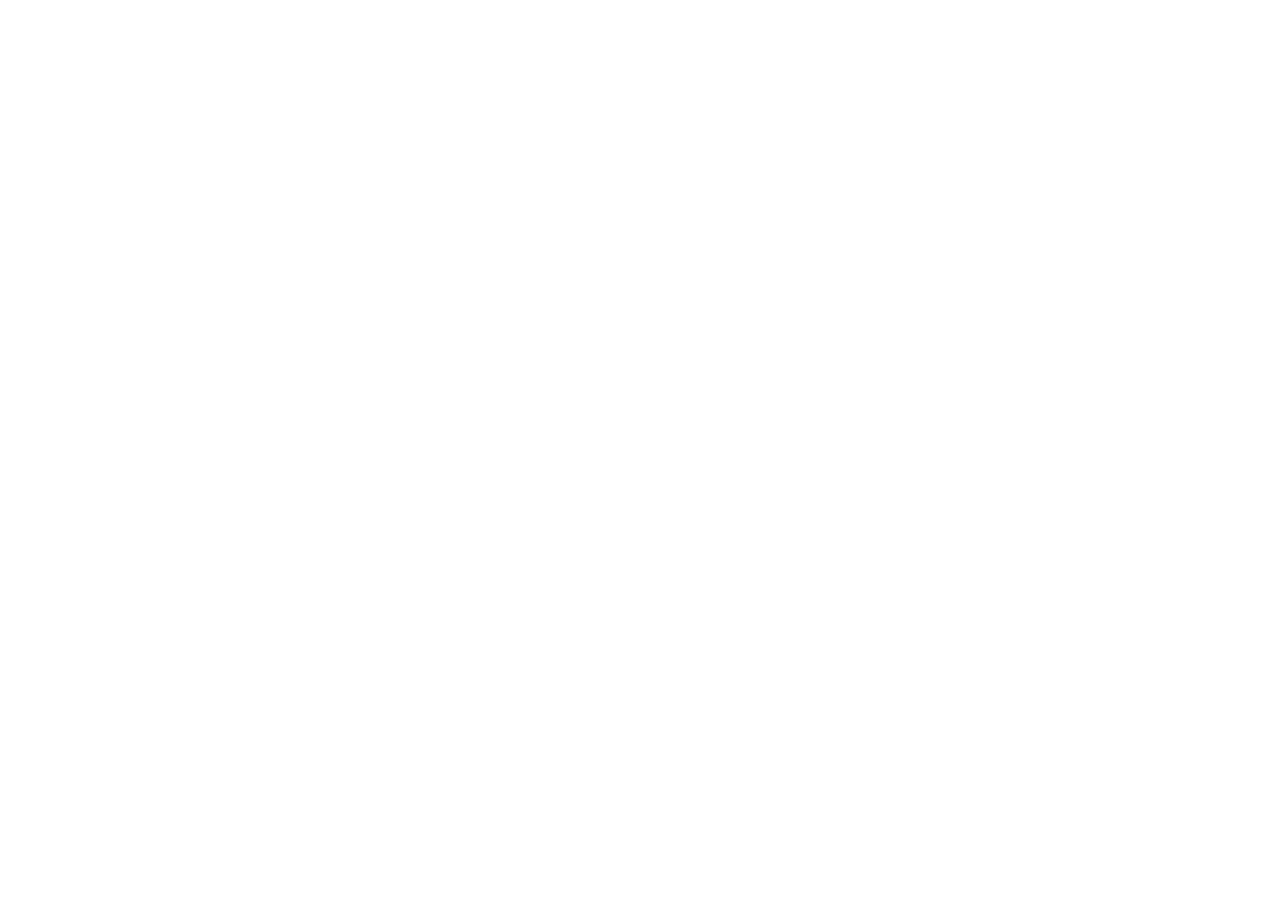
==== index.html @ da47e989 "Makefiles (#24)" ====
<!DOCTYPE html>
<html>
<head>
	<title>The Brocery Store</title>
	<link rel="stylesheet" type="text/css" href="css/main.css">
	<link rel="stylesheet" type="text/css" href="css/about.css">
</head>
<body>
<script type="text/javascript" src="js/main.js"></script>
<script type="text/javascript" src="js/about.js"></script>
</body>
</html>
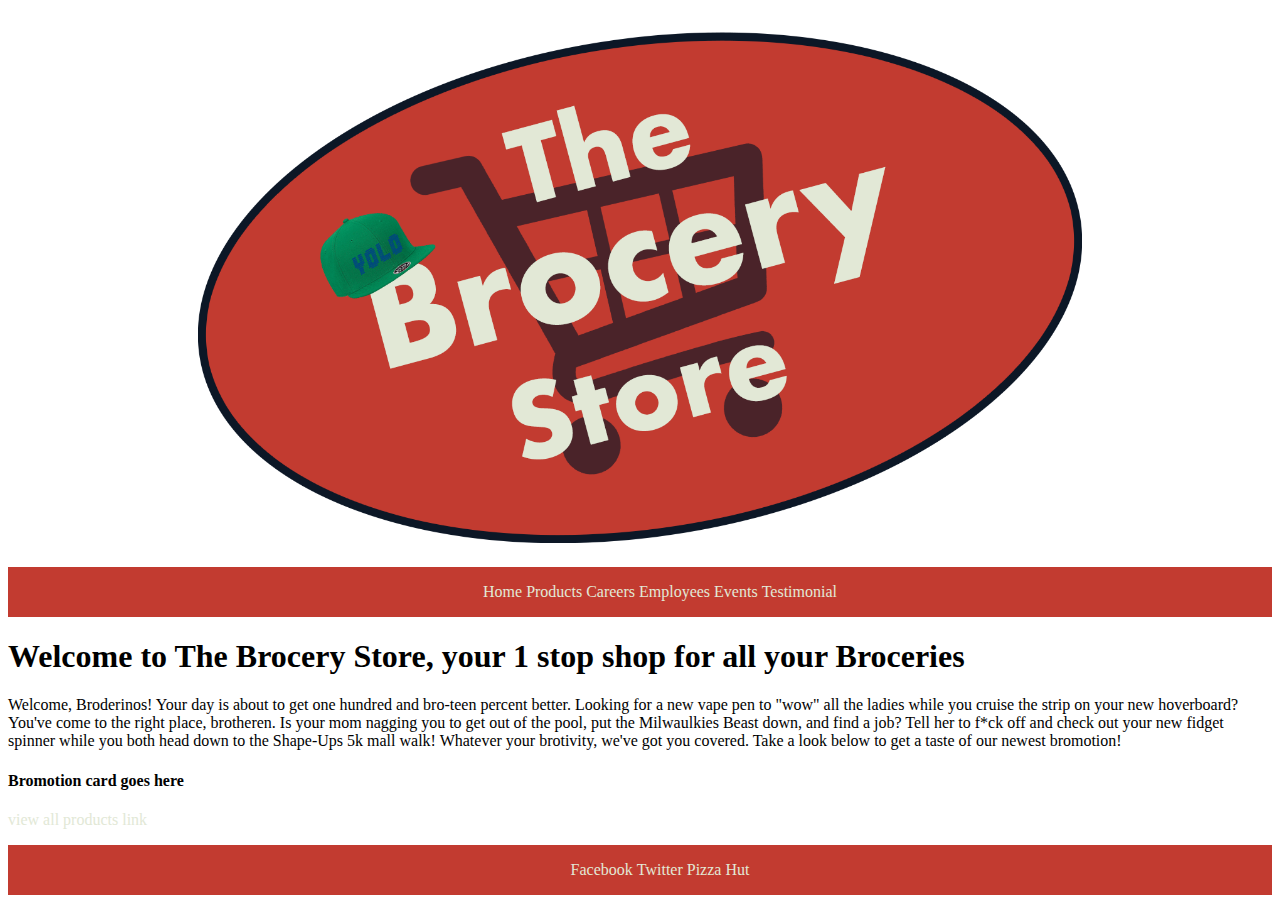
==== commit eacdfcda: "added header, navbar, and footer to all pages" ====
--- a/index.html
+++ b/index.html
@@ -6,6 +6,54 @@
 	<link rel="stylesheet" type="text/css" href="css/about.css">
 </head>
 <body>
+
+	<!-- HEADER WITH LOGO -->
+	<header id="header">
+		<img id="mainLogo" src="img/broceryStoreLogo.png" width="70%" height="60%">
+	</header>
+
+	<!-- MAIN CONTAINER -->
+		<main>
+		<!-- NAVBAR START -->
+			<nav id="navBar">
+				<ul id="navLinks">
+					<li><a href="#">Home</a></li>
+					<li><a href="./products.html">Products</a></li>
+					<li><a href="./careers.html">Careers</a></li>
+					<li><a href="./employees.html">Employees</a></li>
+					<li><a href="./events.html">Events</a></li>
+					<li><a href="./testimony.html">Testimonial</a></li>
+				</ul>
+			</nav>
+		<!--NAVBAR END  -->
+
+		<section>
+			<h1>Welcome to The Brocery Store, your 1 stop shop for all your Broceries</h1>
+			<div>
+				<p>Welcome, Broderinos! Your day is about to get one hundred and bro-teen percent better. Looking for a new vape pen to "wow" all the ladies while you cruise the strip on your new hoverboard? You've come to the right place, brotheren. Is your mom nagging you to get out of the pool, put the Milwaulkies Beast down, and find a job? Tell her to f*ck off and check out your new fidget spinner while you both head down to the Shape-Ups 5k mall walk! Whatever your brotivity, we've got you covered. Take a look below to get a taste of our newest bromotion!</p>
+			</div>
+		</section>
+
+		<section>
+			<div>
+				<h4>Bromotion card goes here</h4>
+				<p><a href="./products.html">view all products link</a></p>
+			</div>
+		</section>
+
+		</main>
+	<!-- END MAIN CONTAINER -->
+
+	<!-- FOOTER START -->
+		<footer id="footer">
+			<ul>
+				<li><a href="">Facebook</a></li>
+				<li><a href="">Twitter</a></li>
+				<li><a href="">Pizza Hut</a></li>
+			</ul>
+		</footer>
+		<!-- FOOTER END -->
+
 <script type="text/javascript" src="js/main.js"></script>
 <script type="text/javascript" src="js/about.js"></script>
 </body>
--- a/css/main.css
+++ b/css/main.css
@@ -0,0 +1,41 @@
+a {
+	text-decoration: none;
+	color: #E2E8D6;
+}
+
+a:hover {
+	color: #A4A89B;
+}
+
+li {
+	display: inline;
+}
+
+#navBar {
+	display: flex;
+	justify-content: space-around;
+	background-color: #C23B30;
+
+}
+
+#navLinks {
+	list-style: none;
+	color: #E2E8D6;	
+	
+}
+
+#mainLogo {
+	padding: 1.5em;
+	
+}
+
+#header {
+	display: flex;
+	justify-content: center;
+}
+
+#footer {
+	display: flex;
+	justify-content: space-around;
+	background-color: #C23B30;
+}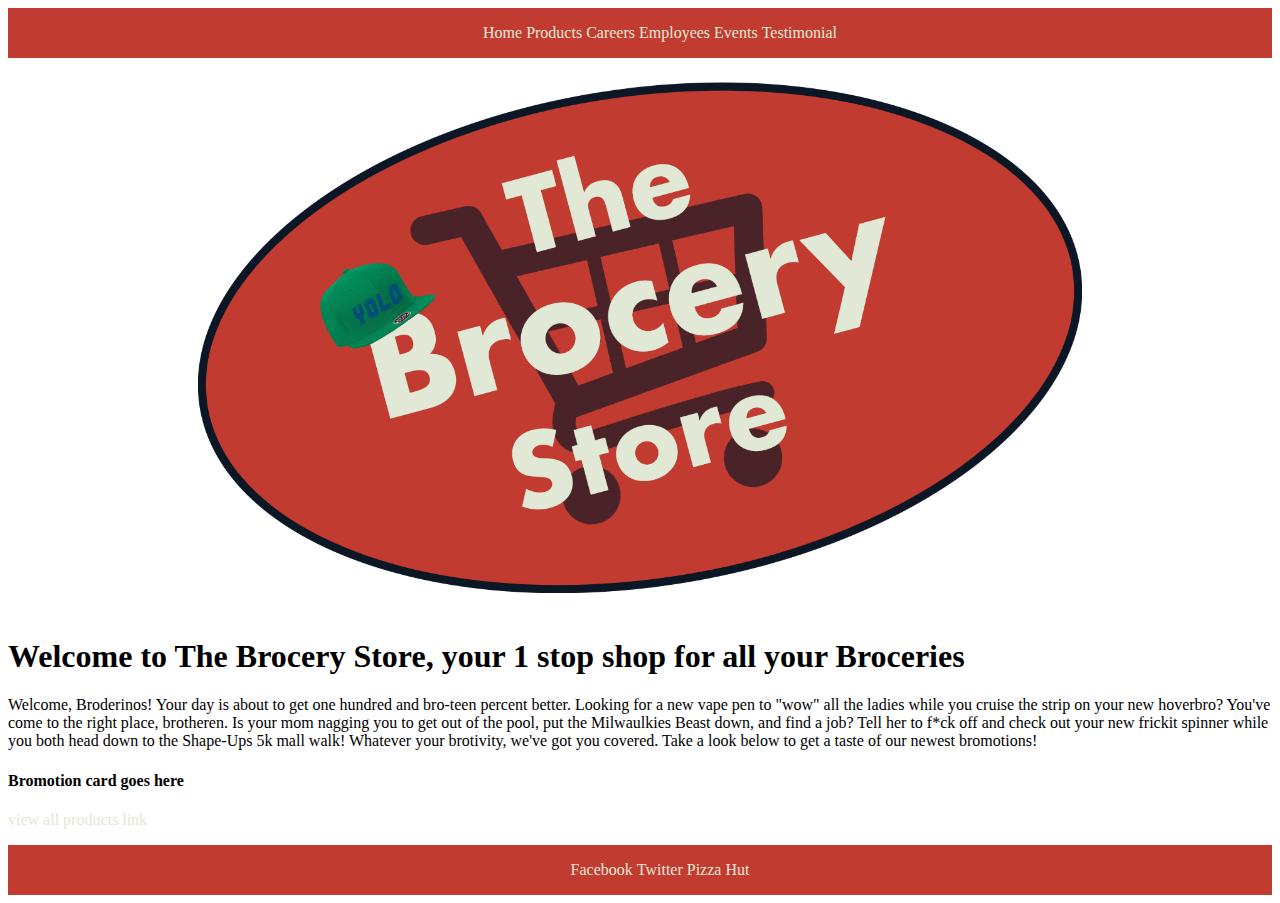
==== commit e7f502b8: "rearranged logo and navbar, edited paragraph but needs love" ====
--- a/index.html
+++ b/index.html
@@ -7,52 +7,54 @@
 </head>
 <body>
 
-	<!-- HEADER WITH LOGO -->
+<!-- NAVBAR START -->
+	<nav id="navBar">
+		<ul id="navLinks">
+			<li><a href="#">Home</a></li>
+			<li><a href="./products.html">Products</a></li>
+			<li><a href="./careers.html">Careers</a></li>
+			<li><a href="./employees.html">Employees</a></li>
+			<li><a href="./events.html">Events</a></li>
+			<li><a href="./testimony.html">Testimonial</a></li>
+		</ul>
+	</nav>
+<!--NAVBAR END  -->
+
+<!-- HEADER WITH LOGO -->
 	<header id="header">
 		<img id="mainLogo" src="img/broceryStoreLogo.png" width="70%" height="60%">
 	</header>
 
-	<!-- MAIN CONTAINER -->
-		<main>
-		<!-- NAVBAR START -->
-			<nav id="navBar">
-				<ul id="navLinks">
-					<li><a href="#">Home</a></li>
-					<li><a href="./products.html">Products</a></li>
-					<li><a href="./careers.html">Careers</a></li>
-					<li><a href="./employees.html">Employees</a></li>
-					<li><a href="./events.html">Events</a></li>
-					<li><a href="./testimony.html">Testimonial</a></li>
-				</ul>
-			</nav>
-		<!--NAVBAR END  -->
+<!-- MAIN CONTAINER -->
+	<main>
 
-		<section>
-			<h1>Welcome to The Brocery Store, your 1 stop shop for all your Broceries</h1>
-			<div>
-				<p>Welcome, Broderinos! Your day is about to get one hundred and bro-teen percent better. Looking for a new vape pen to "wow" all the ladies while you cruise the strip on your new hoverboard? You've come to the right place, brotheren. Is your mom nagging you to get out of the pool, put the Milwaulkies Beast down, and find a job? Tell her to f*ck off and check out your new fidget spinner while you both head down to the Shape-Ups 5k mall walk! Whatever your brotivity, we've got you covered. Take a look below to get a taste of our newest bromotion!</p>
-			</div>
-		</section>
 
-		<section>
-			<div>
-				<h4>Bromotion card goes here</h4>
-				<p><a href="./products.html">view all products link</a></p>
-			</div>
-		</section>
+	<section>
+		<h1>Welcome to The Brocery Store, your 1 stop shop for all your Broceries</h1>
+		<div>
+			<p>Welcome, Broderinos! Your day is about to get one hundred and bro-teen percent better. Looking for a new vape pen to "wow" all the ladies while you cruise the strip on your new hoverbro? You've come to the right place, brotheren. Is your mom nagging you to get out of the pool, put the Milwaulkies Beast down, and find a job? Tell her to f*ck off and check out your new frickit spinner while you both head down to the Shape-Ups 5k mall walk! Whatever your brotivity, we've got you covered. Take a look below to get a taste of our newest bromotions!</p>
+		</div>
+	</section>
 
-		</main>
-	<!-- END MAIN CONTAINER -->
+	<section>
+		<div>
+			<h4>Bromotion card goes here</h4>
+			<p><a href="./products.html">view all products link</a></p>
+		</div>
+	</section>
 
-	<!-- FOOTER START -->
-		<footer id="footer">
-			<ul>
-				<li><a href="">Facebook</a></li>
-				<li><a href="">Twitter</a></li>
-				<li><a href="">Pizza Hut</a></li>
-			</ul>
-		</footer>
-		<!-- FOOTER END -->
+	</main>
+<!-- END MAIN CONTAINER -->
+
+<!-- FOOTER START -->
+	<footer id="footer">
+		<ul>
+			<li><a href="">Facebook</a></li>
+			<li><a href="">Twitter</a></li>
+			<li><a href="">Pizza Hut</a></li>
+		</ul>
+	</footer>
+	<!-- FOOTER END -->
 
 <script type="text/javascript" src="js/main.js"></script>
 <script type="text/javascript" src="js/about.js"></script>
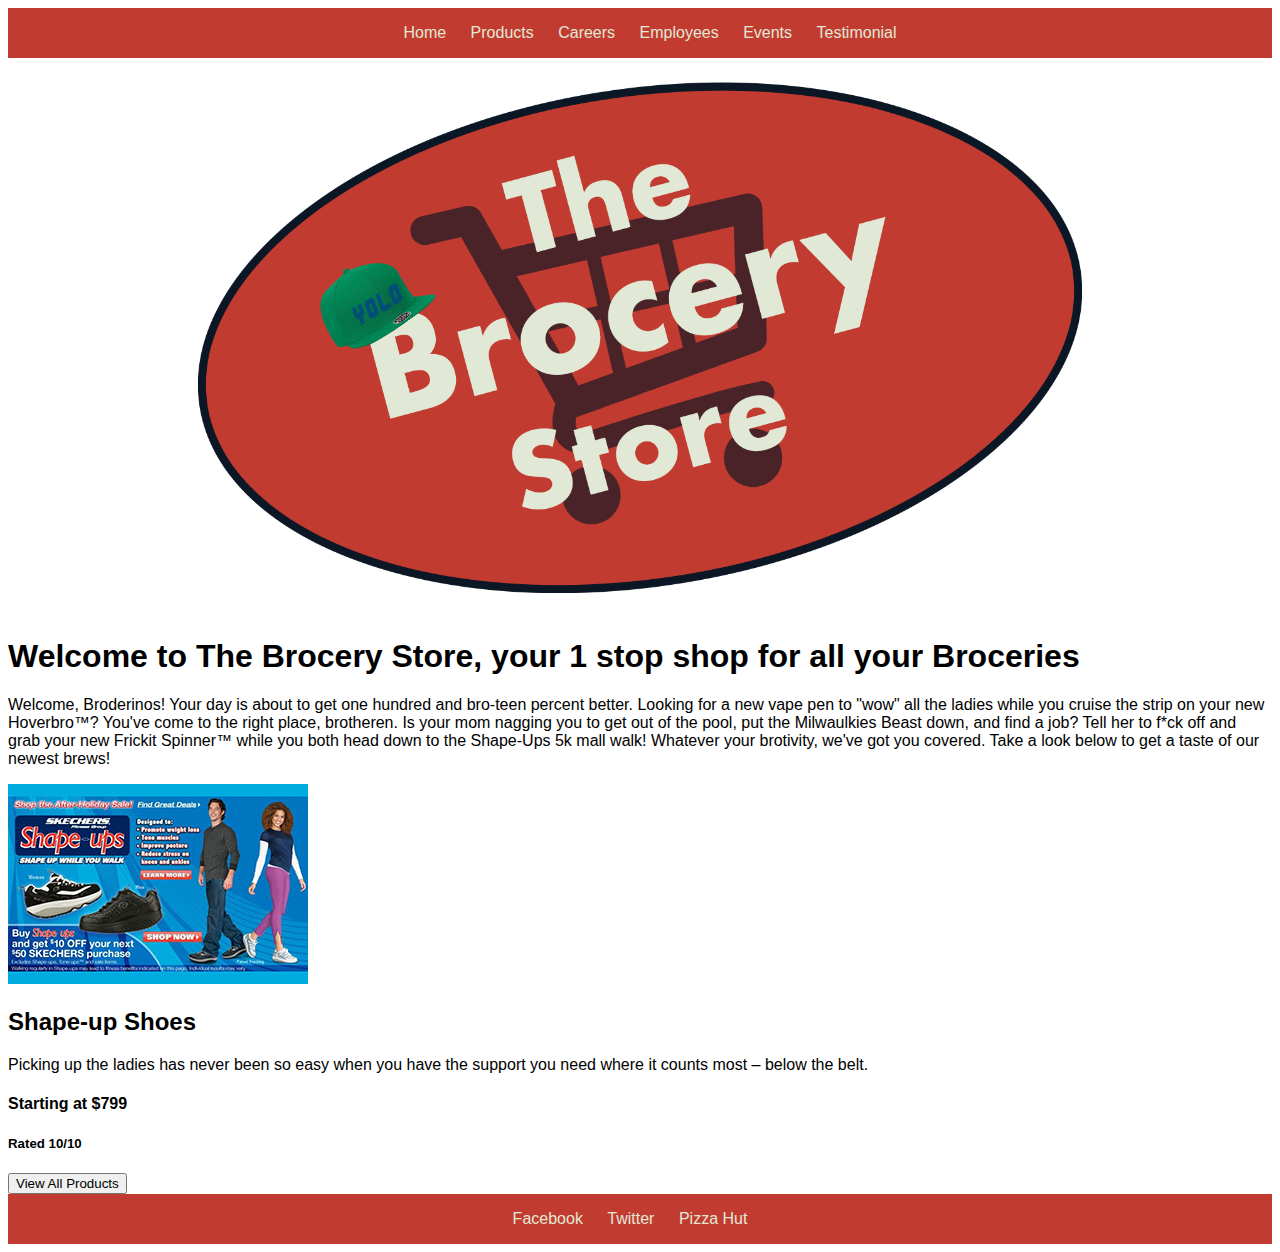
==== commit f918f003: "dr--edited homepage paragraph, added bromotions card with clickable button that links to products pa" ====
--- a/index.html
+++ b/index.html
@@ -32,15 +32,16 @@
 	<section>
 		<h1>Welcome to The Brocery Store, your 1 stop shop for all your Broceries</h1>
 		<div>
-			<p>Welcome, Broderinos! Your day is about to get one hundred and bro-teen percent better. Looking for a new vape pen to "wow" all the ladies while you cruise the strip on your new hoverbro? You've come to the right place, brotheren. Is your mom nagging you to get out of the pool, put the Milwaulkies Beast down, and find a job? Tell her to f*ck off and check out your new frickit spinner while you both head down to the Shape-Ups 5k mall walk! Whatever your brotivity, we've got you covered. Take a look below to get a taste of our newest bromotions!</p>
+			<p>Welcome, Broderinos! Your day is about to get one hundred and bro-teen percent better. Looking for a new vape pen to "wow" all the ladies while you cruise the strip on your new Hoverbro™? You've come to the right place, brotheren. Is your mom nagging you to get out of the pool, put the Milwaulkies Beast down, and find a job? Tell her to f*ck off and grab your new Frickit Spinner™ while you both head down to the Shape-Ups 5k mall walk! Whatever your brotivity, we've got you covered. Take a look below to get a taste of our newest brews!</p>
 		</div>
 	</section>
 
-	<section>
-		<div>
-			<h4>Bromotion card goes here</h4>
-			<p><a href="./products.html">view all products link</a></p>
+	<section id='bromotionCardContainer'>
+		<div id='bromotionCard'>
+			<!-- <h4>Bromotion card goes here</h4>
+			<a href="./products.html">view all products link</a> -->
 		</div>
+		<button id="productsButton">View All Products</button>
 	</section>
 
 	</main>
--- a/css/main.css
+++ b/css/main.css
@@ -1,3 +1,7 @@
+body {
+	font-family: "Helvetica Neue", Helvetica, Arial, sans-serif;
+}
+
 a {
 	text-decoration: none;
 	color: #E2E8D6;
@@ -11,11 +15,18 @@
 	display: inline;
 }
 
+nav ul li {
+	padding-right: 20px;
+}
+
+footer ul li {
+	padding-right: 20px;
+}
+
 #navBar {
 	display: flex;
 	justify-content: space-around;
 	background-color: #C23B30;
-
 }
 
 #navLinks {
@@ -38,4 +49,7 @@
 	display: flex;
 	justify-content: space-around;
 	background-color: #C23B30;
+}
+#footer ul {
+	padding-left: 0;
 }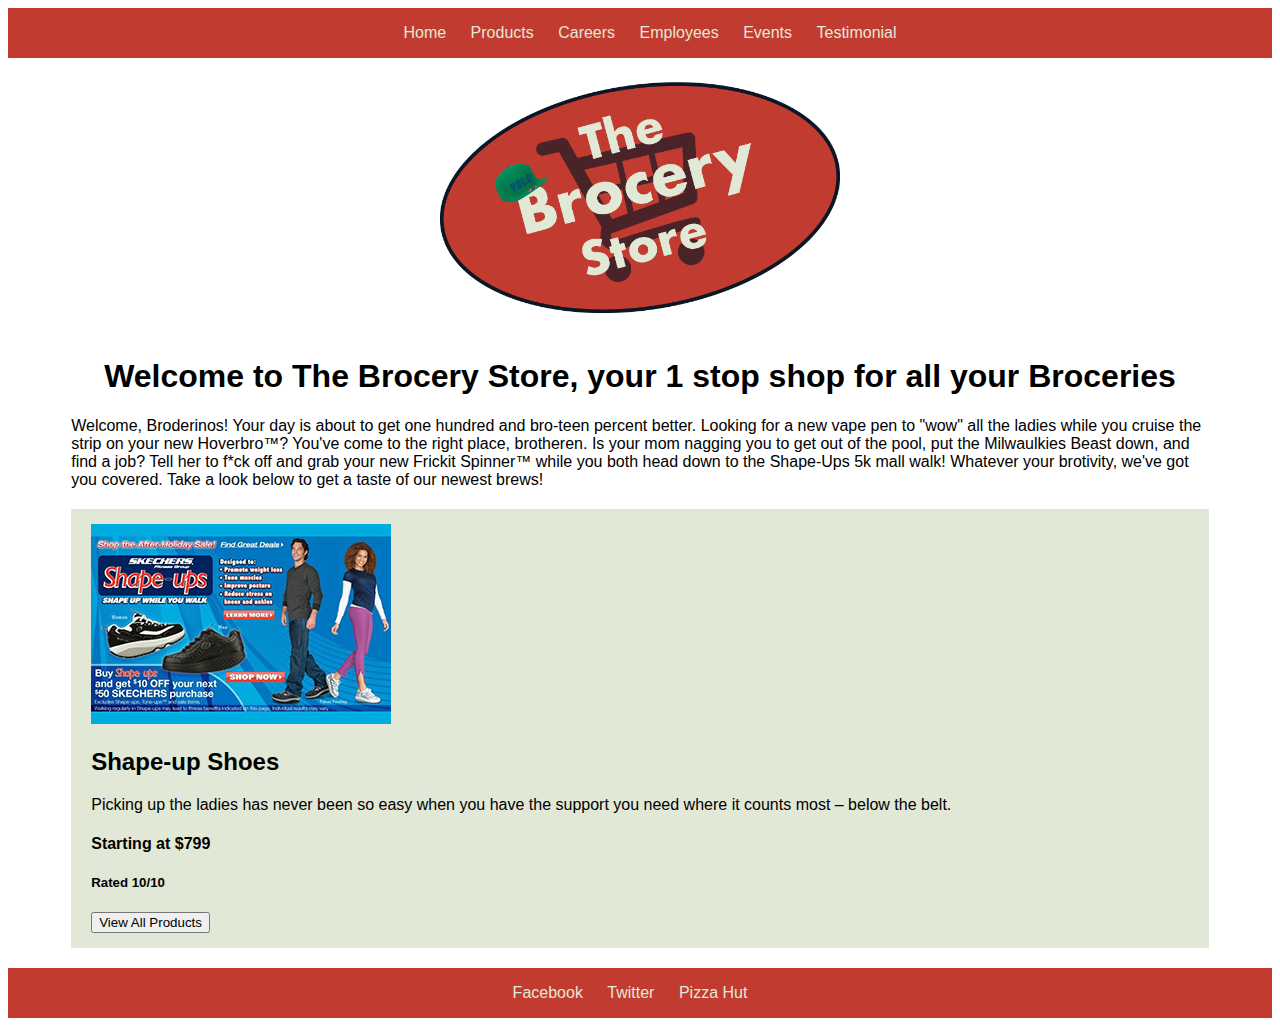
==== commit a8e42af2: "made css changes to index.html" ====
--- a/index.html
+++ b/index.html
@@ -22,7 +22,7 @@
 
 <!-- HEADER WITH LOGO -->
 	<header id="header">
-		<img id="mainLogo" src="img/broceryStoreLogo.png" width="70%" height="60%">
+		<img id="mainLogo" src="img/broceryStoreLogo.png" width="400px" height="231px">
 	</header>
 
 <!-- MAIN CONTAINER -->
--- a/css/about.css
+++ b/css/about.css
@@ -0,0 +1,14 @@
+main {
+	width: 90%;
+	margin: 0px auto;
+}
+
+h1 {
+	text-align: center;
+}
+
+#bromotionCardContainer {
+	background-color: #e2e8d6;
+	padding: 15px 20px;
+	margin: 20px 0;
+}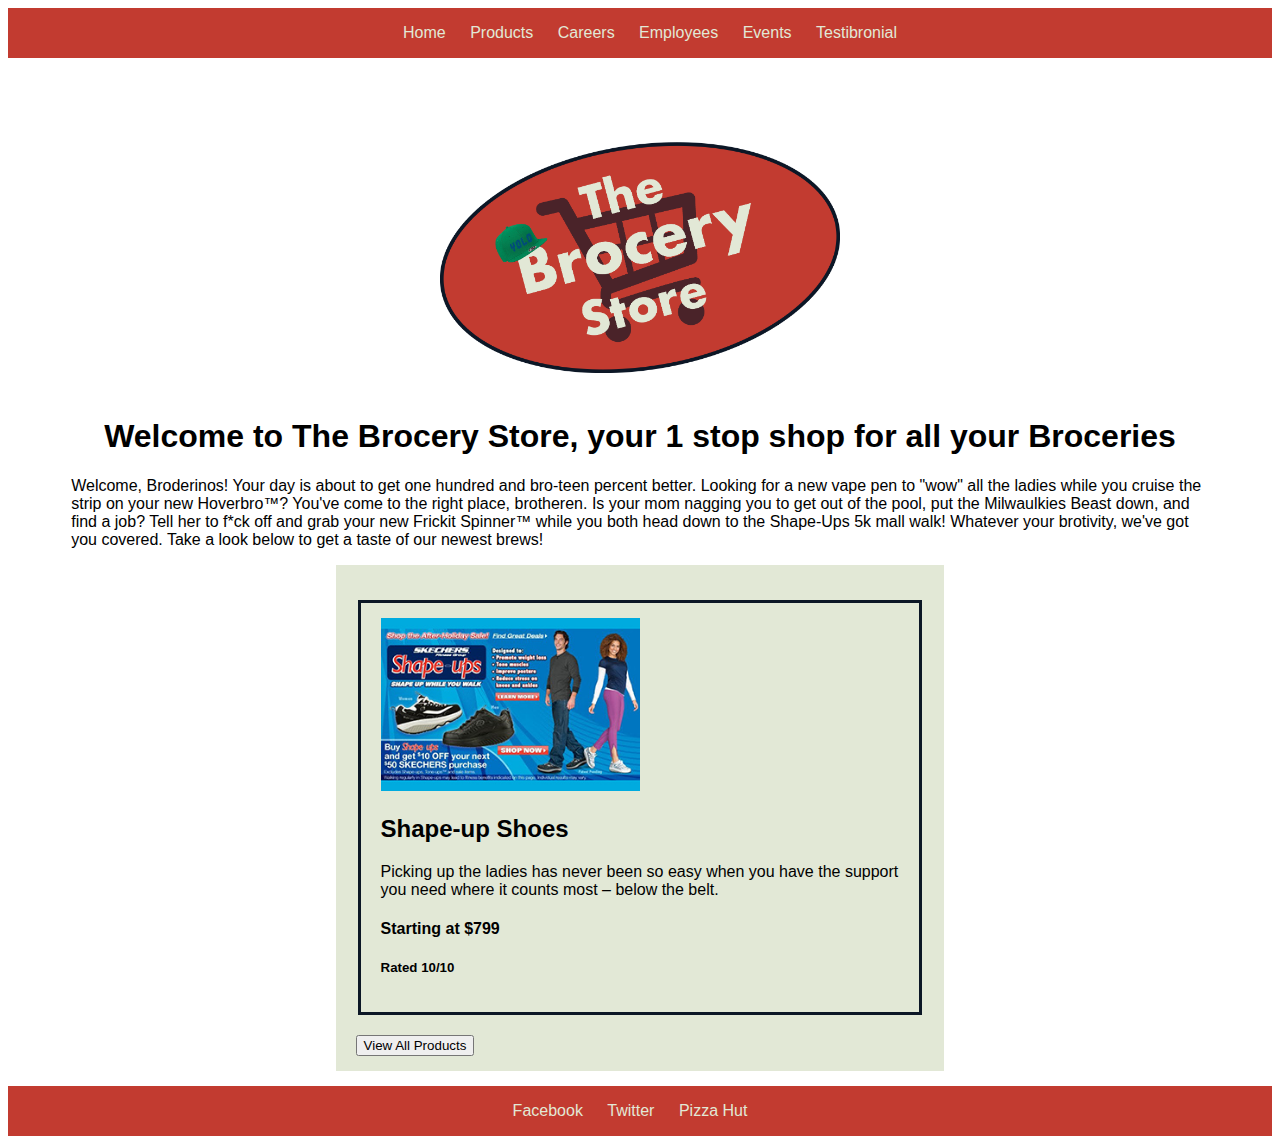
==== commit a873ce35: "changing testimonials to testibronials" ====
--- a/index.html
+++ b/index.html
@@ -15,7 +15,7 @@
 			<li><a href="./careers.html">Careers</a></li>
 			<li><a href="./employees.html">Employees</a></li>
 			<li><a href="./events.html">Events</a></li>
-			<li><a href="./testimony.html">Testimonial</a></li>
+			<li><a href="./testimony.html">Testibronial</a></li>
 		</ul>
 	</nav>
 <!--NAVBAR END  -->
--- a/css/main.css
+++ b/css/main.css
@@ -14,6 +14,12 @@
 li {
 	display: inline;
 }
+
+/*ul {
+	margin: 0;
+    padding: 0;
+    width: 200px;
+}*/
 
 nav ul li {
 	padding-right: 20px;
@@ -32,12 +38,11 @@
 #navLinks {
 	list-style: none;
 	color: #E2E8D6;	
-	
 }
 
 #mainLogo {
 	padding: 1.5em;
-	
+	margin-top: 60px;
 }
 
 #header {
--- a/css/about.css
+++ b/css/about.css
@@ -10,5 +10,18 @@
 #bromotionCardContainer {
 	background-color: #e2e8d6;
 	padding: 15px 20px;
-	margin: 20px 0;
-}+	margin: 0 auto;
+	margin-bottom: 15px;
+	width: 50%;
+}
+
+#bromotionCard {
+	background-color: #e2e8d6;
+	padding: 15px 20px;
+	margin: 20px 2px;
+	border: 3px solid #0C1726;
+}
+#bromotionCard img {
+	width: 50%;
+}
+
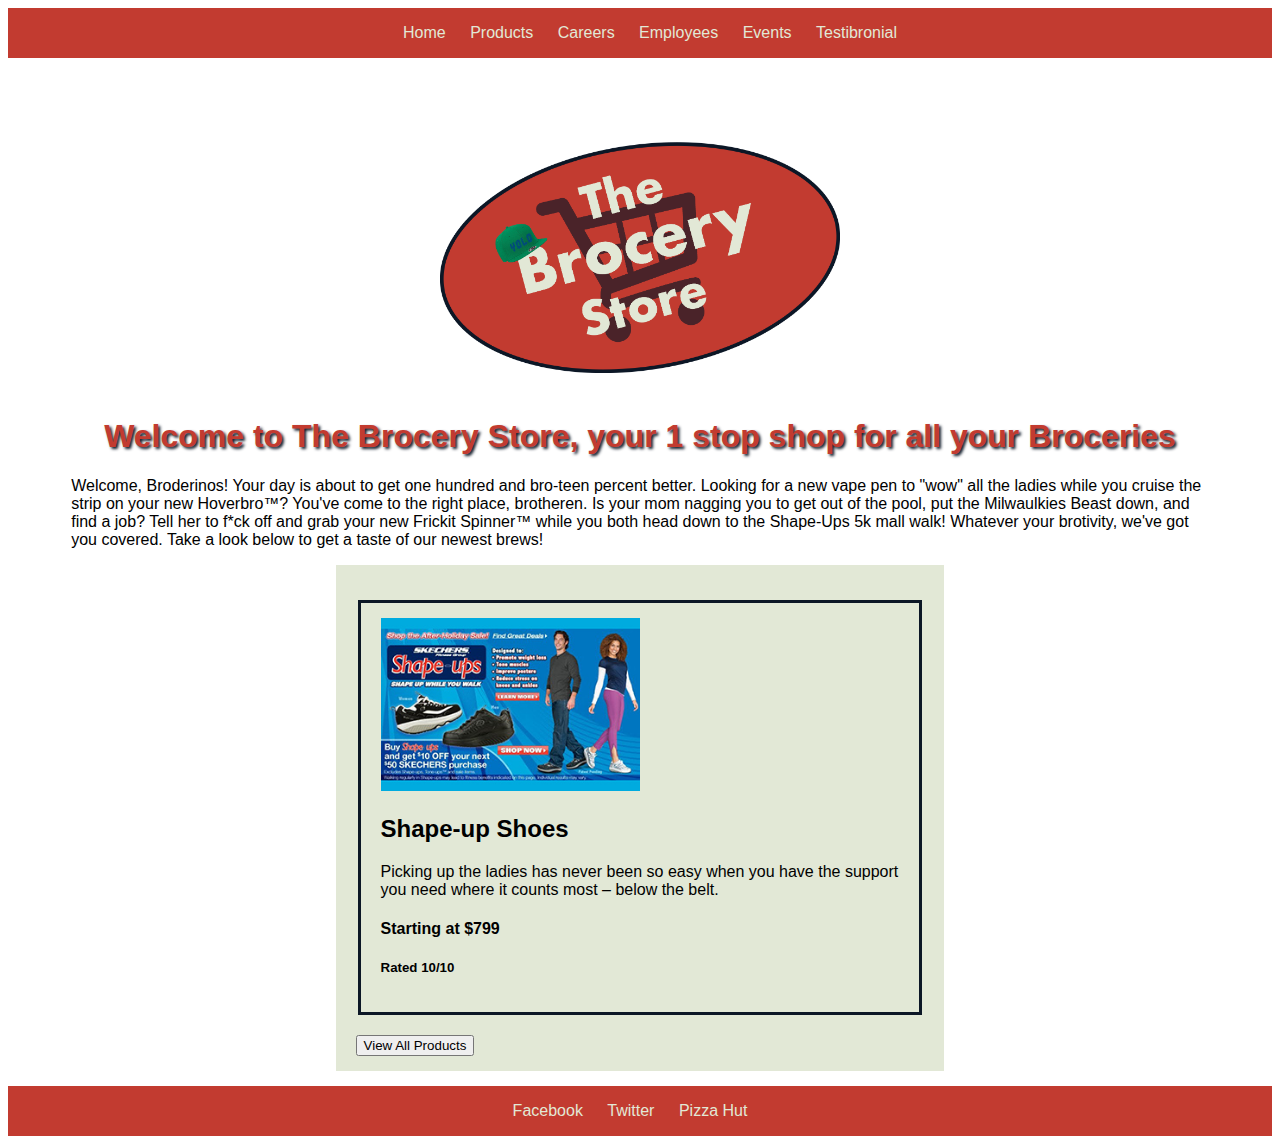
==== commit 63b0778e: "added fidget spinner and pizzahut link" ====
--- a/index.html
+++ b/index.html
@@ -52,7 +52,7 @@
 		<ul>
 			<li><a href="">Facebook</a></li>
 			<li><a href="">Twitter</a></li>
-			<li><a href="">Pizza Hut</a></li>
+			<li><a href="https://www.pizzahut.com/#/home">Pizza Hut</a></li>
 		</ul>
 	</footer>
 	<!-- FOOTER END -->
--- a/css/about.css
+++ b/css/about.css
@@ -5,6 +5,9 @@
 
 h1 {
 	text-align: center;
+	text-shadow: 2px 2px 3px #0c1726;
+	color: #c23b30;
+	font-size: 2em;
 }
 
 #bromotionCardContainer {
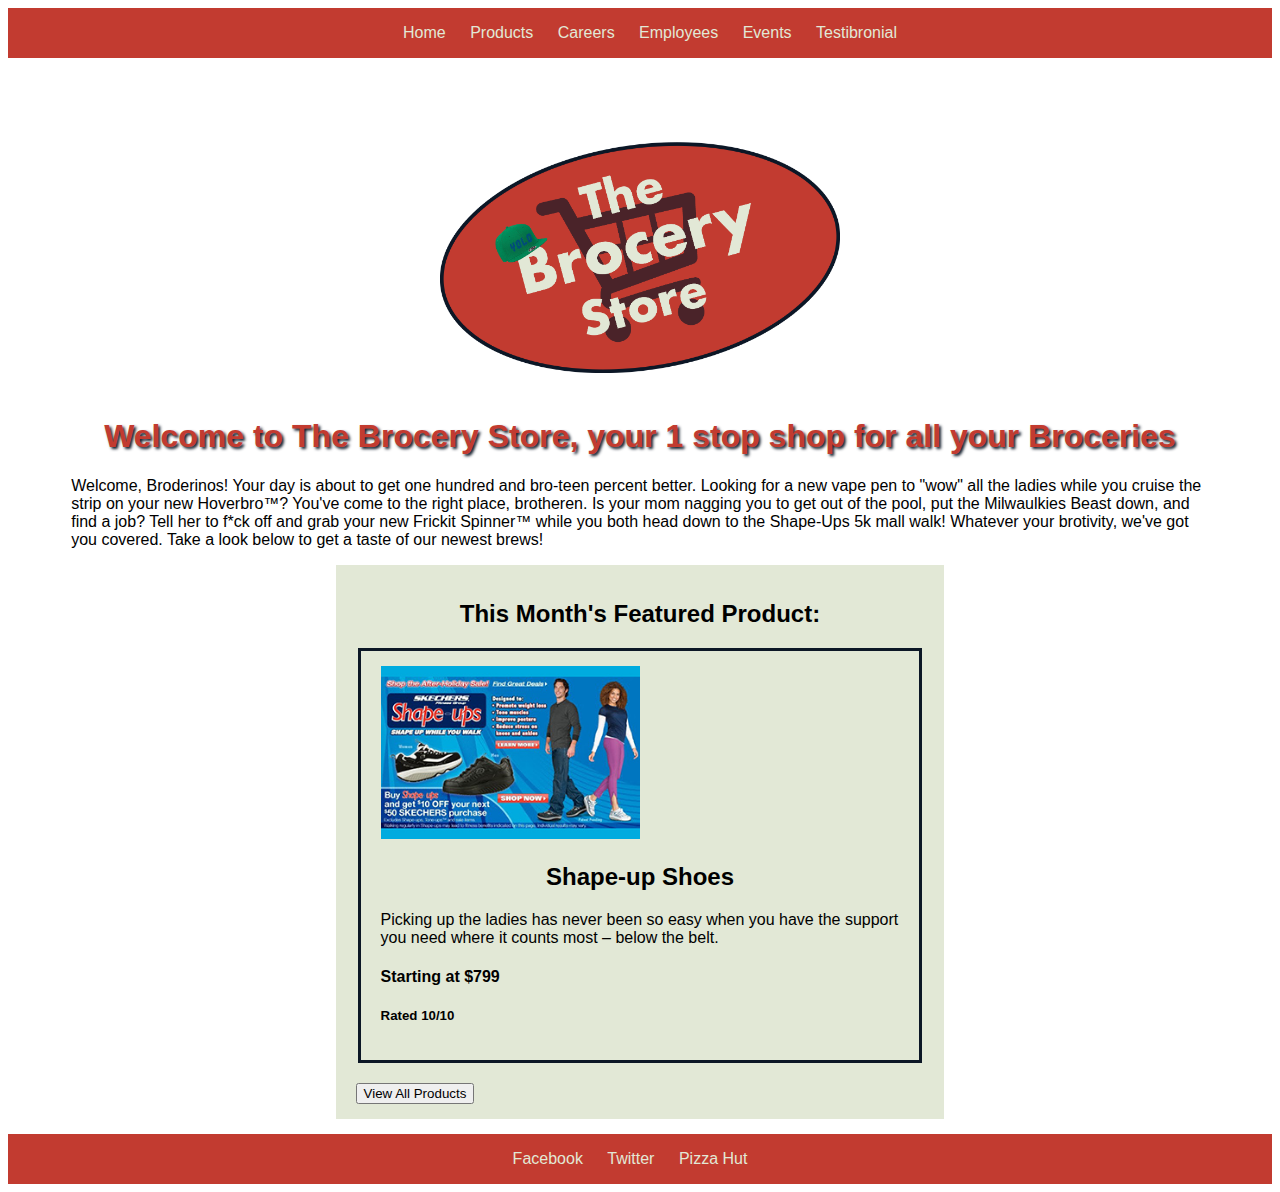
==== commit a2b08271: "added H2 header to featured product" ====
--- a/index.html
+++ b/index.html
@@ -37,6 +37,7 @@
 	</section>
 
 	<section id='bromotionCardContainer'>
+		<h2>This Month's Featured Product:</h2>
 		<div id='bromotionCard'>
 			<!-- <h4>Bromotion card goes here</h4>
 			<a href="./products.html">view all products link</a> -->
--- a/css/about.css
+++ b/css/about.css
@@ -8,6 +8,10 @@
 	text-shadow: 2px 2px 3px #0c1726;
 	color: #c23b30;
 	font-size: 2em;
+}
+
+h2 {
+	text-align: center;
 }
 
 #bromotionCardContainer {
